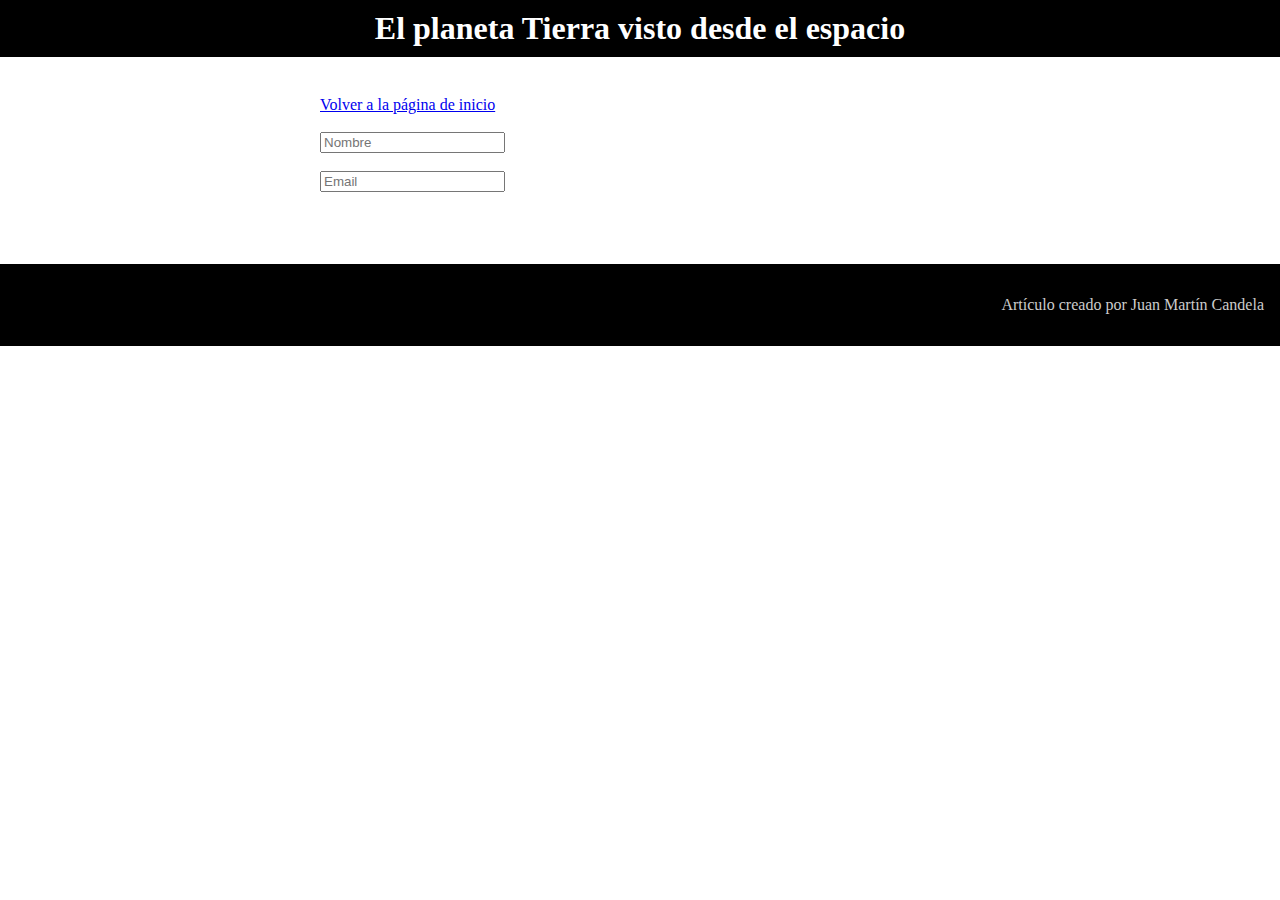
==== login.html @ 02a10de3 "Login creado" ====
<!DOCTYPE html>
<html lang="es">

<head>
    <meta charset="UTF-8">
    <meta name="viewport" content="width=device-width, initial-scale=1.0">
    <title>AstroKit</title>
    <link href="style.css" rel="stylesheet" type="text/css">
</head>

<body>

    <header>
        <h1>El planeta Tierra visto desde el espacio</h1>
    </header>
    <br>
    <main id="no-flex">
        <a href="index.html">Volver a la página de inicio</a>
        <br>
        <br>
        <form action="">
            <input type="text" placeholder="Nombre">
            <br>
            <br>
            <input type="text" placeholder="Email">
            <br>
            <br>
            <br>
            <br>
        </form>
    </main>
    <br>
    <footer>
        <p>Artículo creado por Juan Martín Candela</p>
    </footer>

</body>

</html>
---- style.css ----
body{
    margin-top: 0px;
    margin-left: 0px;
    margin-right: 0px;
}
header{
    text-align: center;
    color: white;
    background-color: black;
}

header h1{
    margin-top: 0px;
    padding: 10px;
}

main{
    display: flex;
    align-items: center;
    justify-content: center;

}
main#no-flex{
    display: block;
    padding-left: 25%;
}
footer{
    padding: 1rem;
    color: #ccc;
    background-color: black;
    text-align: right;
}
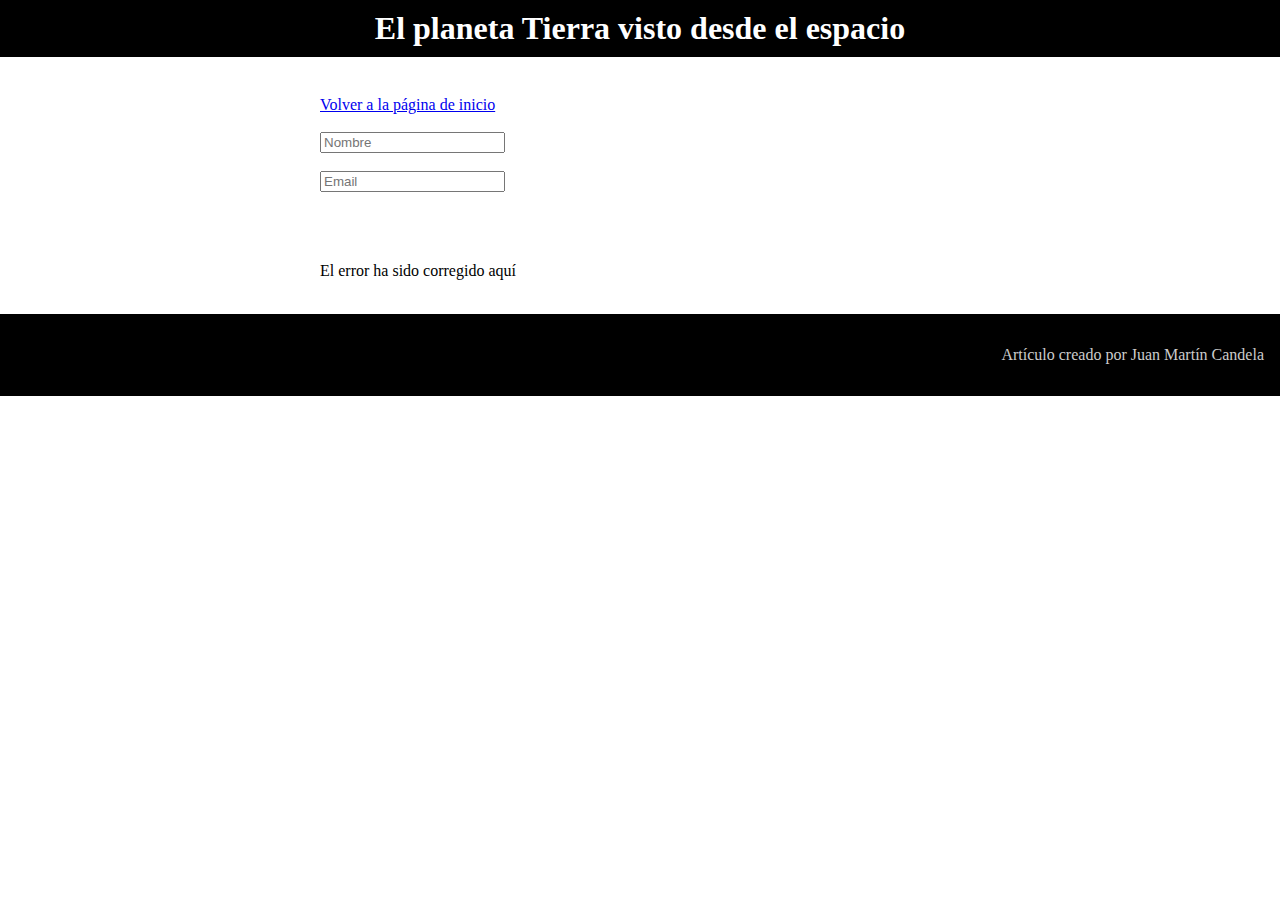
==== commit ab1971bb: "Bug login corregido" ====
--- a/login.html
+++ b/login.html
@@ -28,6 +28,7 @@
             <br>
             <br>
         </form>
+        <p>El error ha sido corregido aquí</p>
     </main>
     <br>
     <footer>
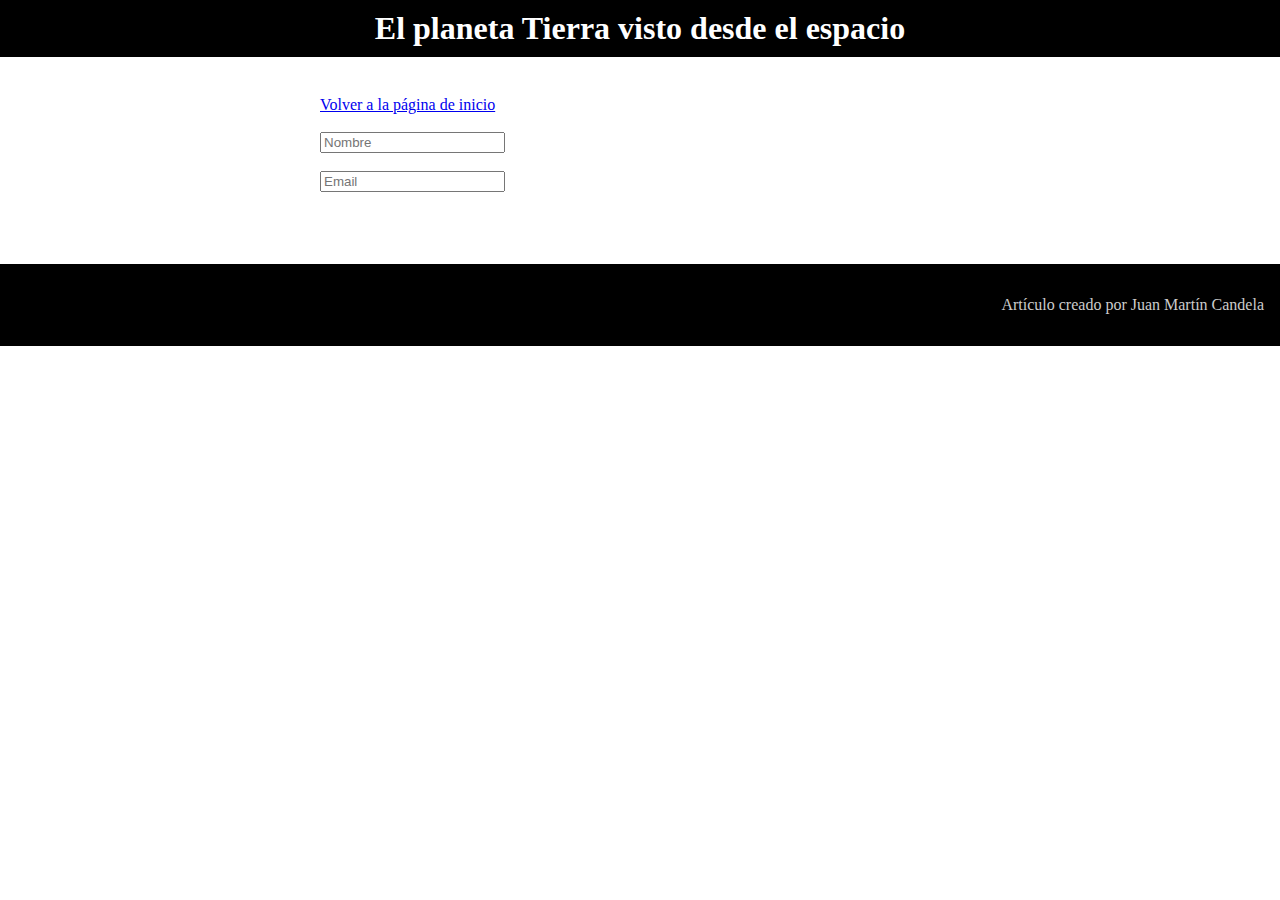
==== commit c7adcb1e: "Cancelado cambio" ====
--- a/login.html
+++ b/login.html
@@ -28,7 +28,6 @@
             <br>
             <br>
         </form>
-        <p>El error ha sido corregido aquí</p>
     </main>
     <br>
     <footer>
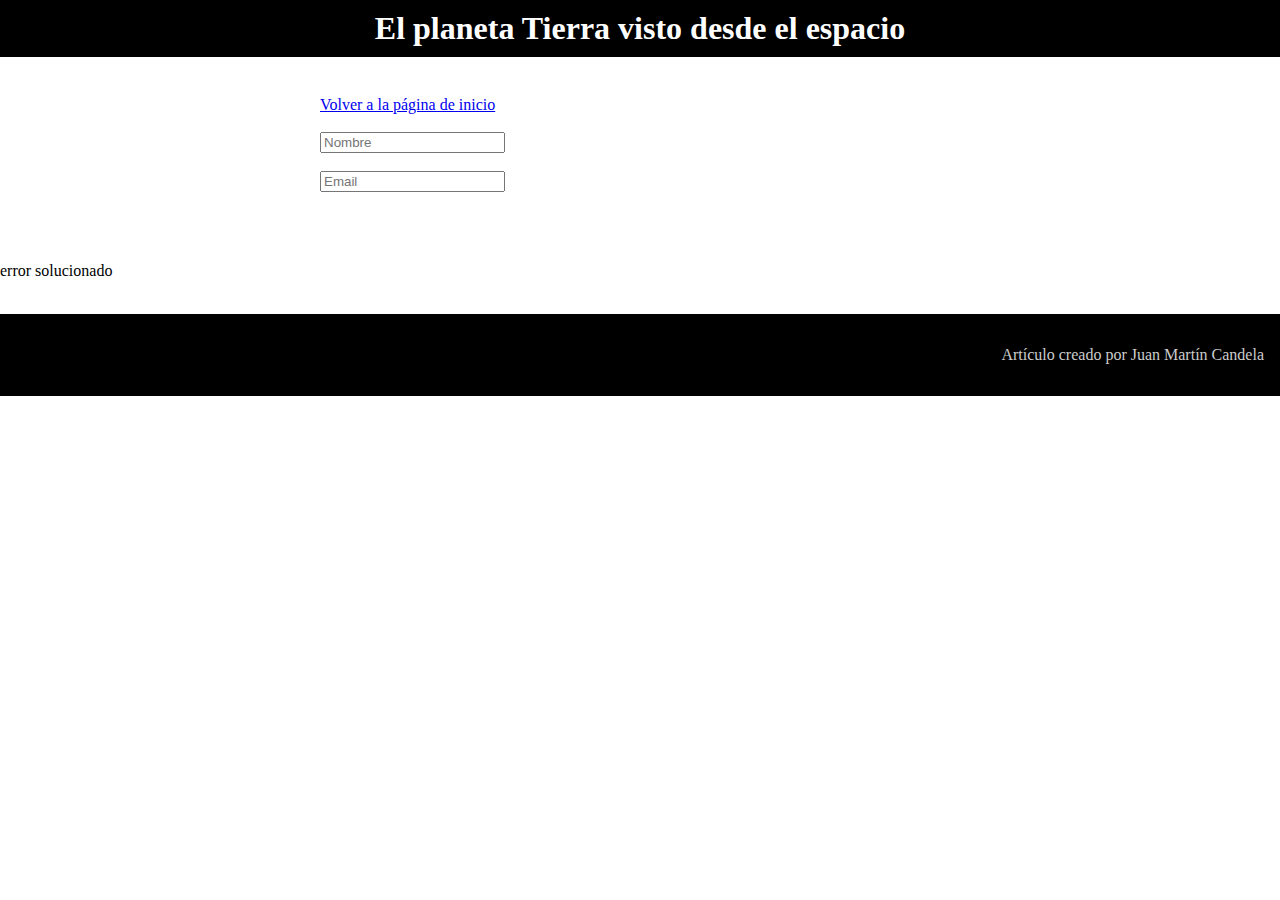
==== commit 5bc1db73: "ERROR SOLUCIONADO" ====
--- a/login.html
+++ b/login.html
@@ -29,6 +29,7 @@
             <br>
         </form>
     </main>
+    <p>error solucionado</p>
     <br>
     <footer>
         <p>Artículo creado por Juan Martín Candela</p>
